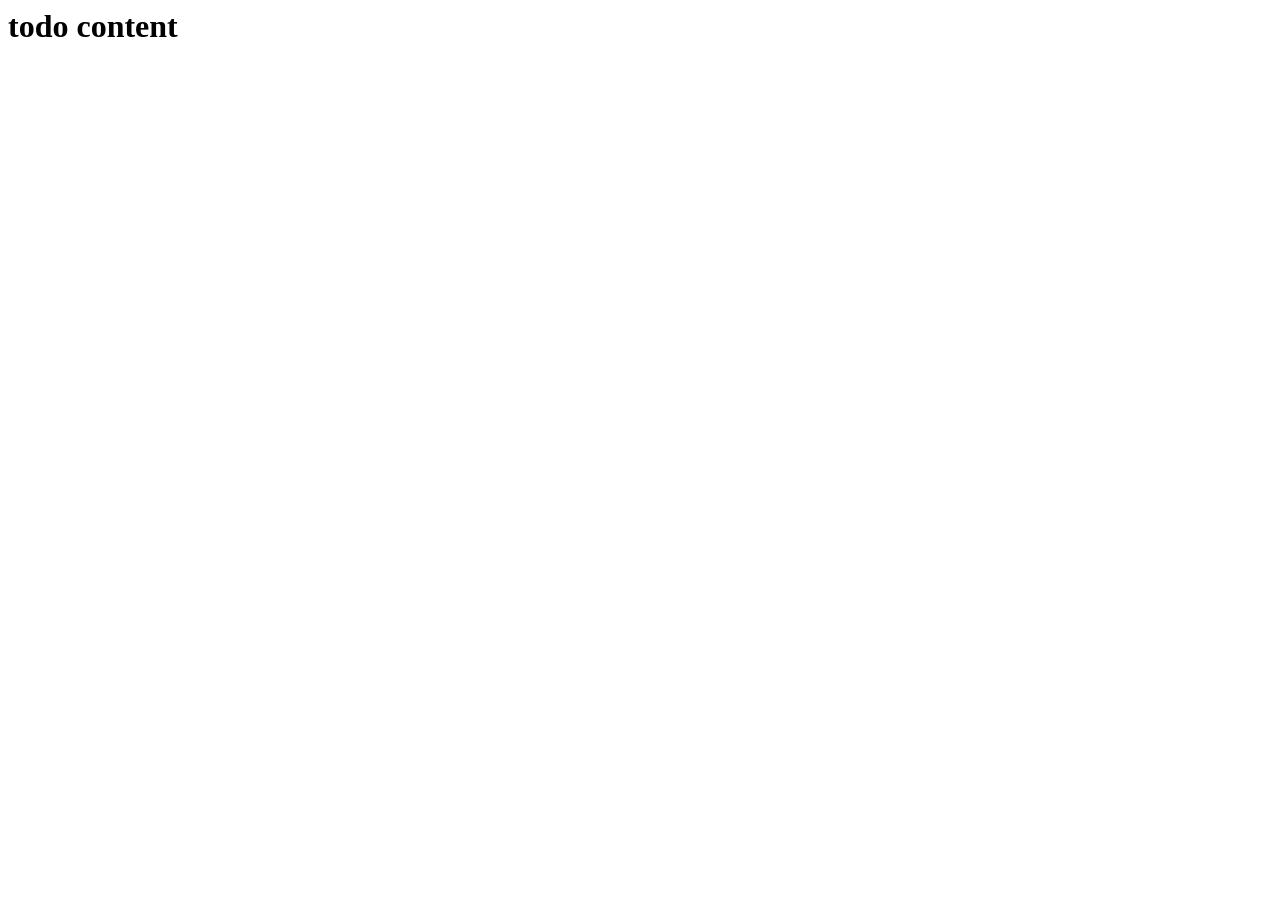
==== FileSystemAccess/index.html @ 2ef7121d "add FSA directory" ====
<html lang="en">
    <head>
        <title>Persistent File Systems Access Tester</title>
        <meta charset="utf-8">
        <meta http-equiv="Content-Security-Policy"
              content="img-src self
                               https://raw.githubusercontent.com/LiaHiscock/PWA/main/MediaControls/App1/pink.png
                               https://liahiscock.github.io/PWA/FileSystemAccess/">
        <link rel="manifest" href="./manifest.webmanifest">
        <link rel="icon" href="pink.png">
    </head>

    <body>
       <H1>todo content</H1>
    </body>

    <script src="./app.js"></script>
</html>

<!-- Sources -->
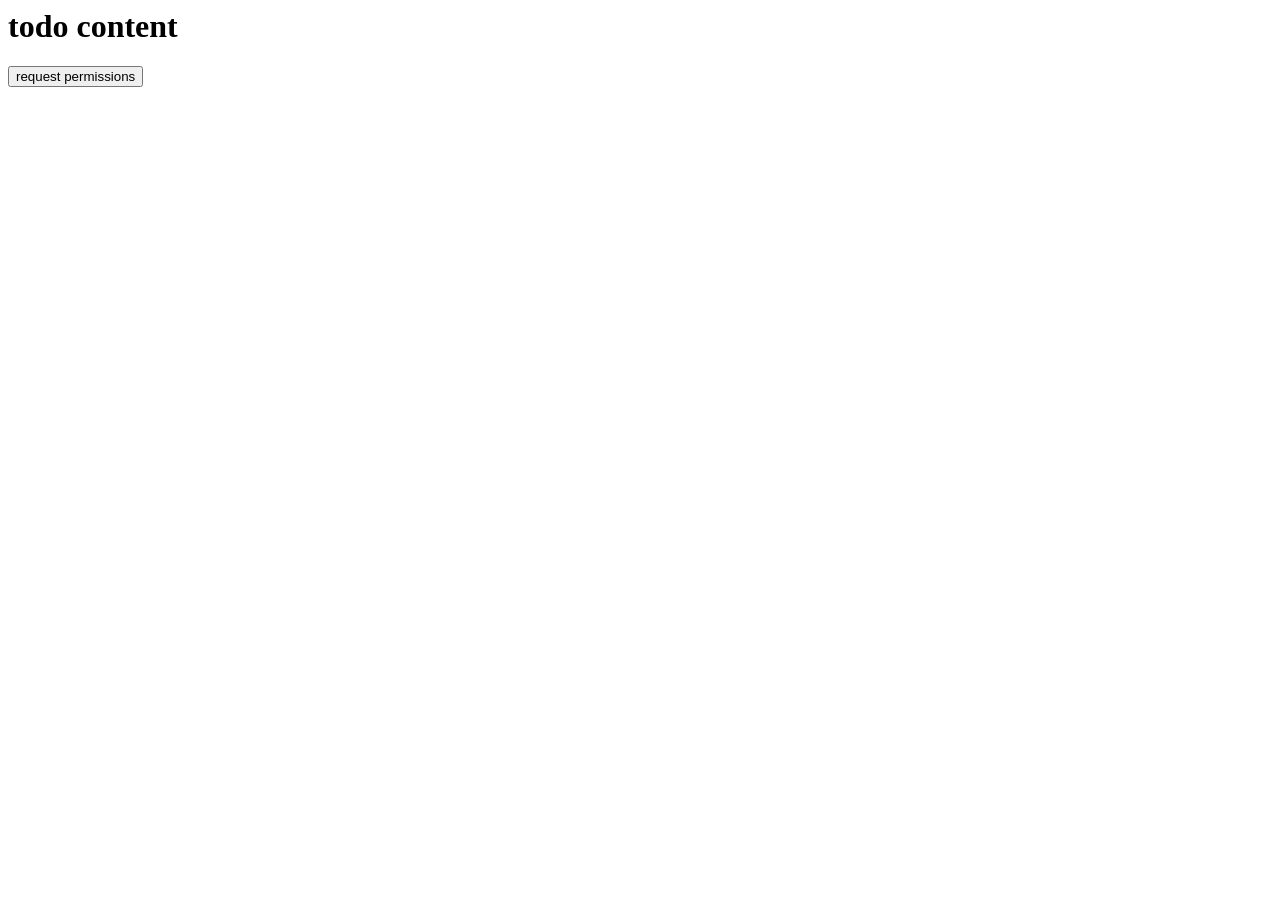
==== commit b4576d77: "FSA: no-op button" ====
--- a/FileSystemAccess/index.html
+++ b/FileSystemAccess/index.html
@@ -12,9 +12,18 @@
 
     <body>
        <H1>todo content</H1>
+       <button onclick="requestPermissions" id="requestPermsButton">
+        request permissions
+       </button>
     </body>
 
     <script src="./app.js"></script>
+    <script>
+        function requestPermissions() {
+             console.log("requested permissions");
+        }
+
+    </script>
 </html>
 
 <!-- Sources -->
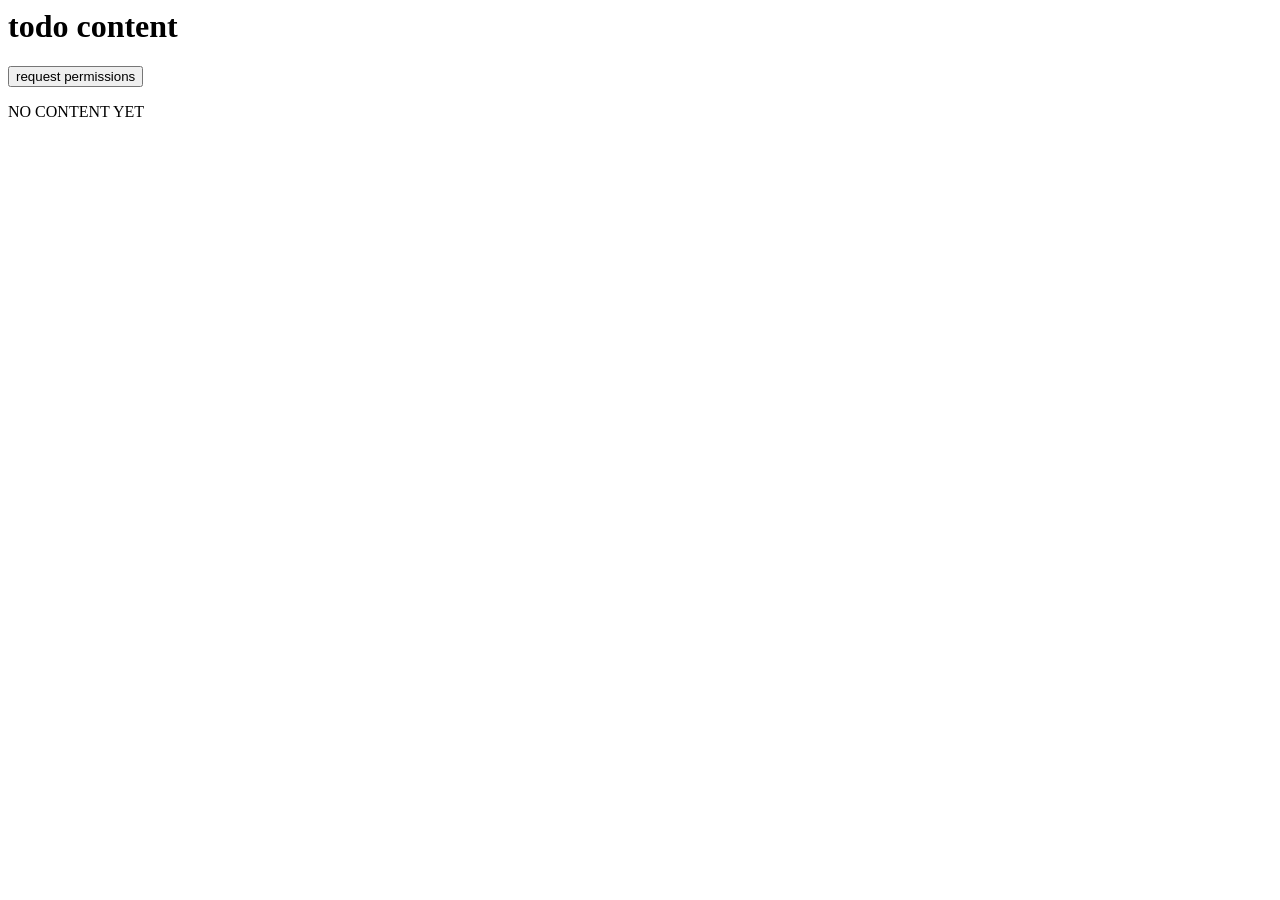
==== commit 7a1ead6b: "FSA: test div with file content" ====
--- a/FileSystemAccess/index.html
+++ b/FileSystemAccess/index.html
@@ -12,15 +12,30 @@
 
     <body>
        <H1>todo content</H1>
-       <button onclick="requestPermissions" id="requestPermsButton">
+       <button type="button" onclick="requestPermissions()" id="requestPermsButton">
         request permissions
        </button>
+       <p id="fileContent">
+            NO CONTENT YET
+       </p>
     </body>
 
     <script src="./app.js"></script>
     <script>
         function requestPermissions() {
-             console.log("requested permissions");
+            console.log("requested permissions");
+
+            let fileHandle;
+            let requestPermsButton = document.getElementById("requestPermsButton");
+            requestPermsButton.addEventListener('click', async () => {
+                // Destructure the one-element array.
+                [fileHandle] = await window.showOpenFilePicker();
+                // Do something with the file handle.
+                const file = await fileHandle.getFile();
+                const contents = await file.text();
+
+                document.getElementById("fileContent").innerText(contents);
+            });
         }
 
     </script>
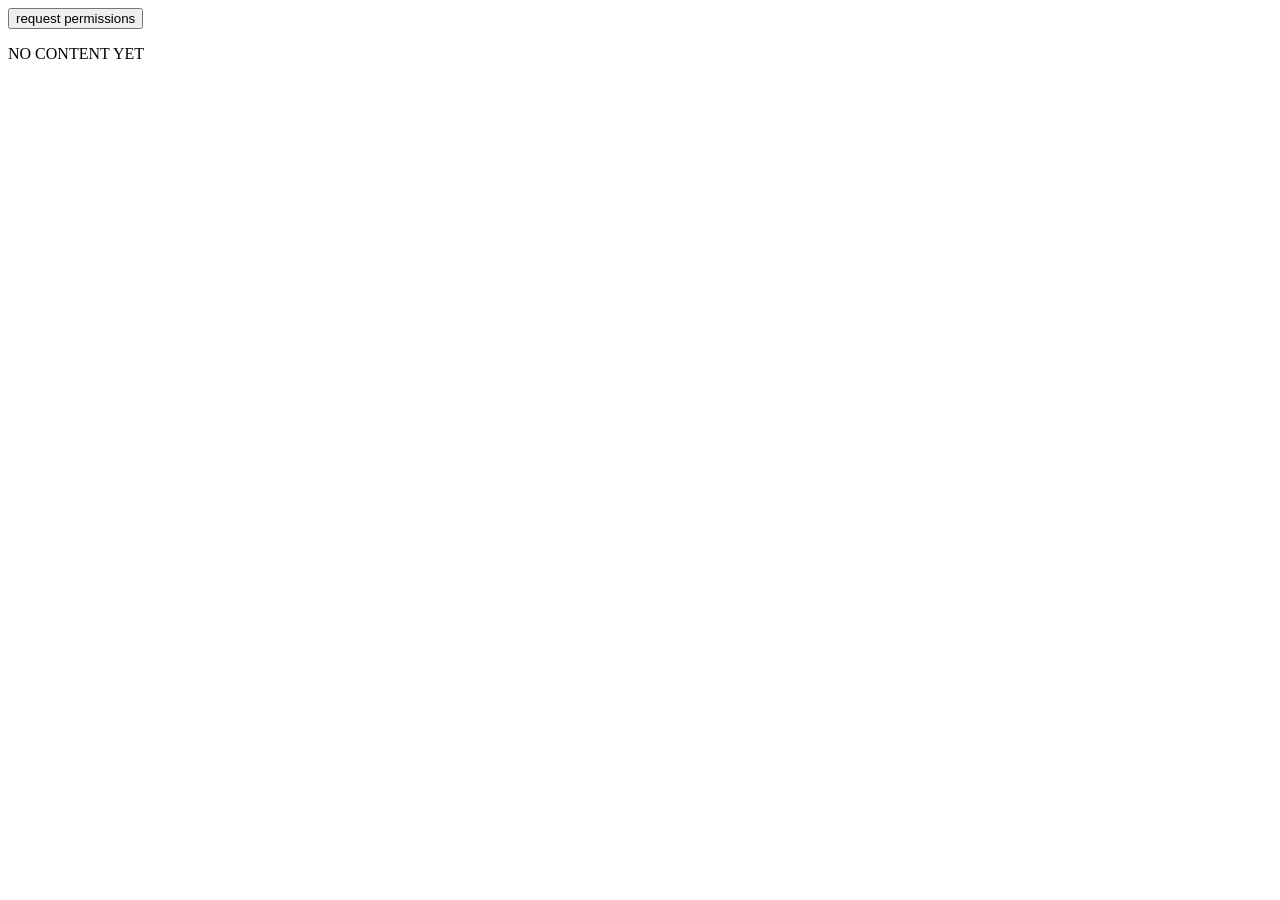
==== commit d2af62ad: "FSA: set inner html" ====
--- a/FileSystemAccess/index.html
+++ b/FileSystemAccess/index.html
@@ -11,7 +11,6 @@
     </head>
 
     <body>
-       <H1>todo content</H1>
        <button type="button" onclick="requestPermissions()" id="requestPermsButton">
         request permissions
        </button>
@@ -34,7 +33,7 @@
                 const file = await fileHandle.getFile();
                 const contents = await file.text();
 
-                document.getElementById("fileContent").innerText(contents);
+                document.getElementById("fileContent").innerHTML(contents);
             });
         }
 
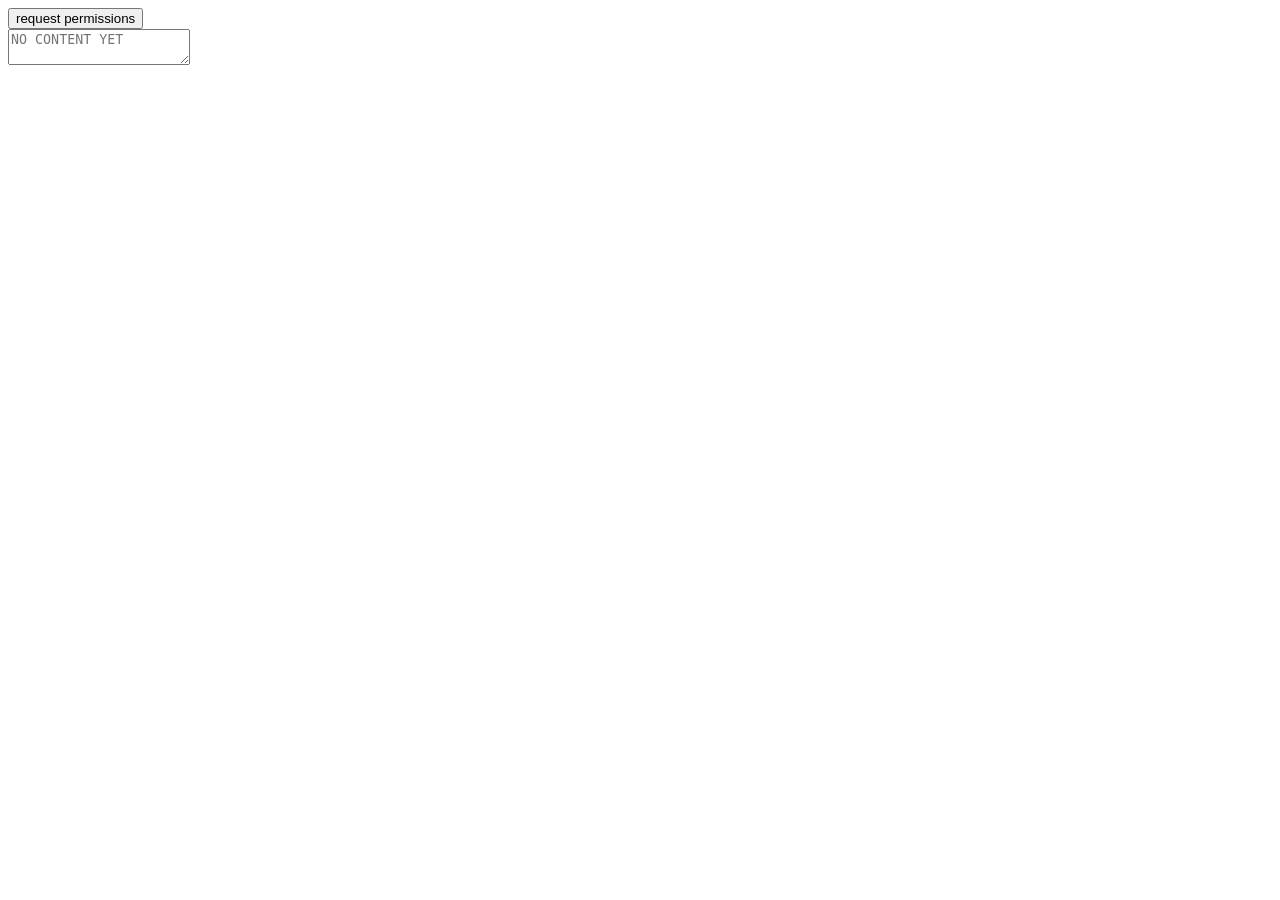
==== commit 25fa7ff8: "FSA: add text area" ====
--- a/FileSystemAccess/index.html
+++ b/FileSystemAccess/index.html
@@ -14,9 +14,8 @@
        <button type="button" onclick="requestPermissions()" id="requestPermsButton">
         request permissions
        </button>
-       <p id="fileContent">
-            NO CONTENT YET
-       </p>
+       <br>
+       <textarea id="fileContent" placeholder="NO CONTENT YET"></textarea>
     </body>
 
     <script src="./app.js"></script>
@@ -33,7 +32,7 @@
                 const file = await fileHandle.getFile();
                 const contents = await file.text();
 
-                document.getElementById("fileContent").innerHTML(contents);
+                document.getElementById("fileContent").value = contents;
             });
         }
 
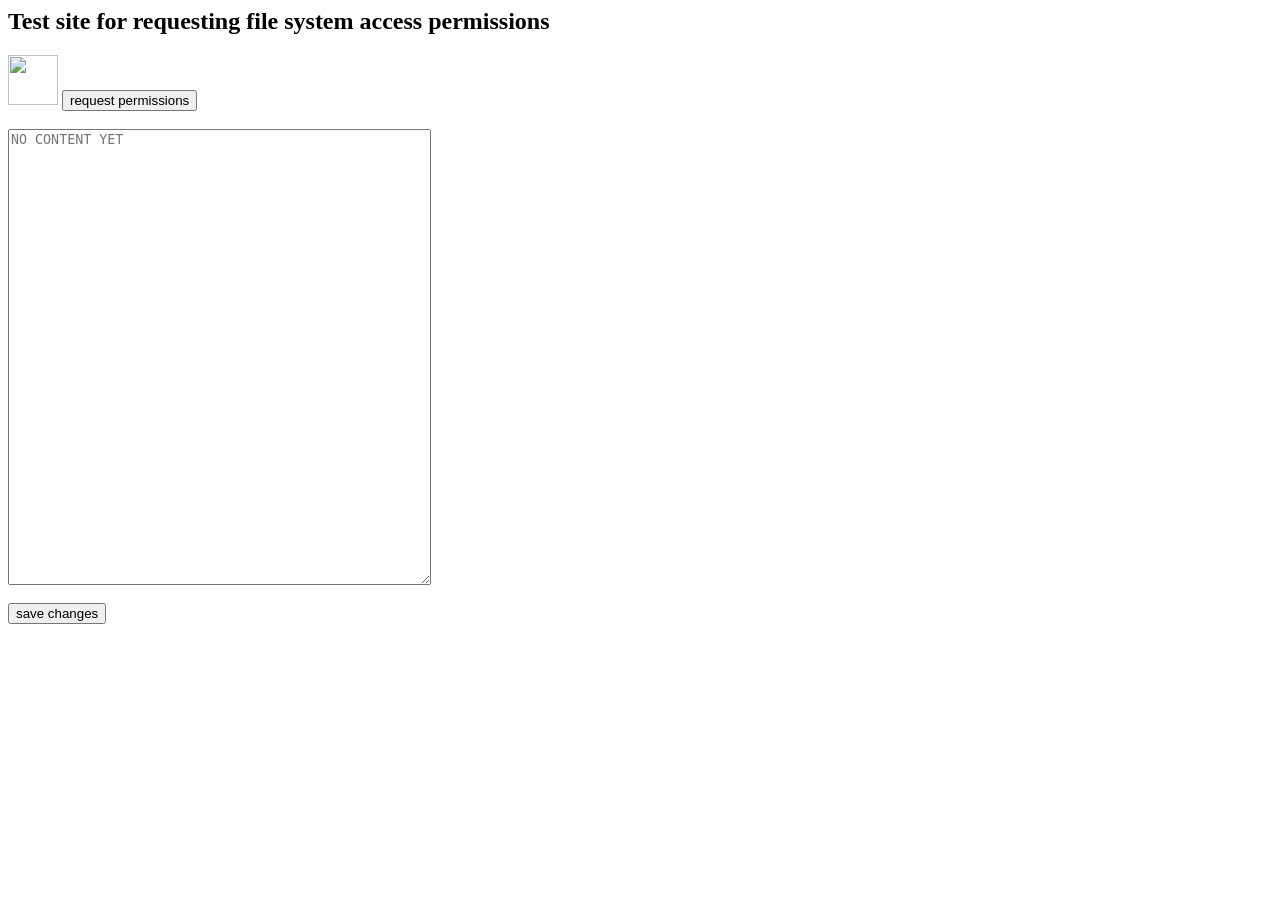
==== commit 08ab1429: "add icon and save changes button" ====
--- a/FileSystemAccess/index.html
+++ b/FileSystemAccess/index.html
@@ -11,15 +11,24 @@
     </head>
 
     <body>
+       <h2>Test site for requesting file system access permissions </h2>
+       <img src="file_icon.jpg" height="50px">
        <button type="button" onclick="requestPermissions()" id="requestPermsButton">
         request permissions
        </button>
-       <br>
-       <textarea id="fileContent" placeholder="NO CONTENT YET"></textarea>
+       <br><br>
+       <textarea id="fileContent" rows="30" cols="50" placeholder="NO CONTENT YET"></textarea>
+       <br><br>
+       <button type="button" onclick="saveChanges()" id="saveChangesButton">
+        save changes
+       </button>
     </body>
 
     <script src="./app.js"></script>
     <script>
+        // initial setup
+        requestPermissions();
+
         function requestPermissions() {
             console.log("requested permissions");
 
@@ -36,6 +45,10 @@
             });
         }
 
+        function saveChanges() {
+            console.log("saved changes");
+        }
+
     </script>
 </html>
 
